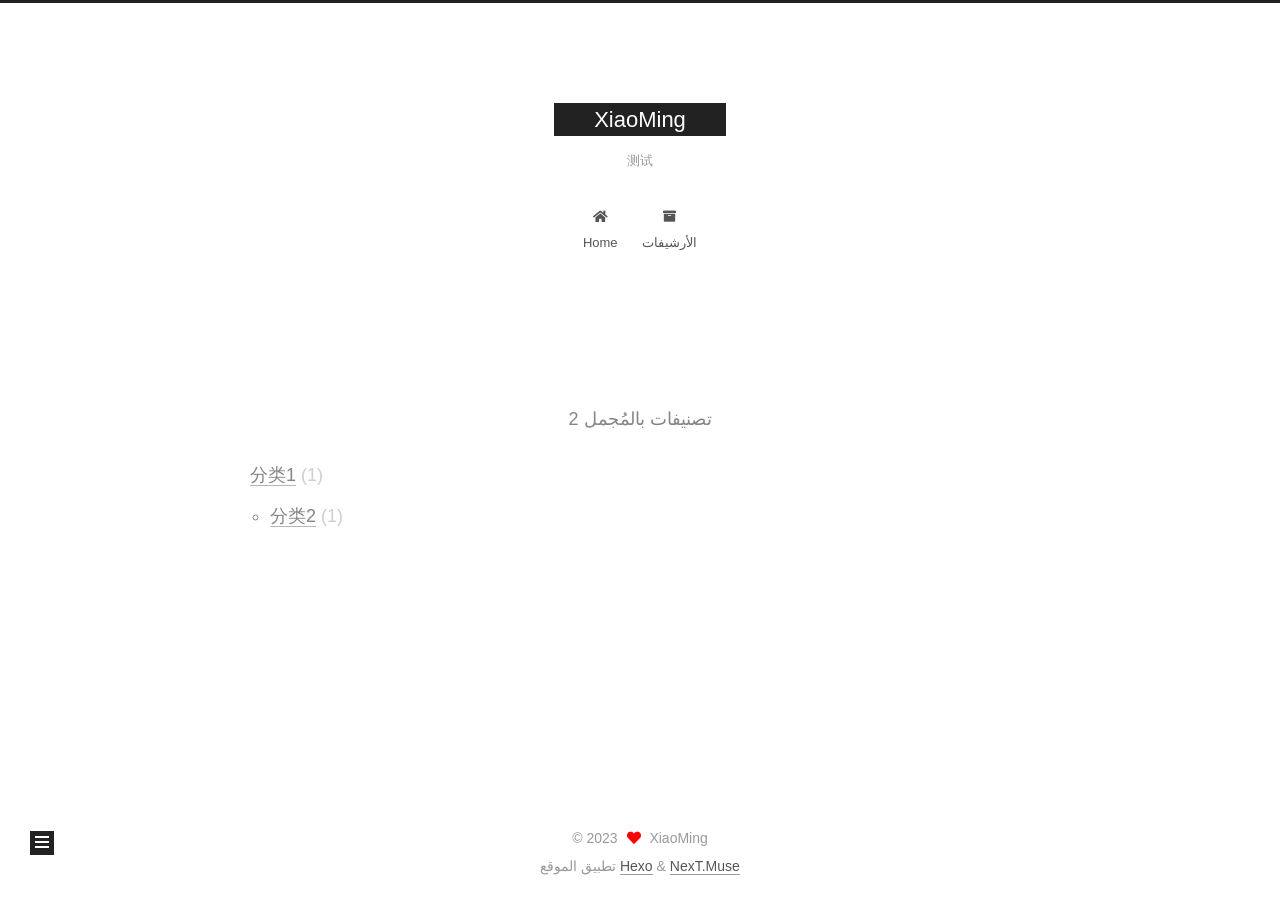
==== categories/index.html @ 048983bc "Site updated: 2023-08-25 06:19:15" ====
<!DOCTYPE html>
<html lang="zh">
<head>
  <meta charset="UTF-8">
<meta name="viewport" content="width=device-width, initial-scale=1, maximum-scale=2">
<meta name="theme-color" content="#222">
<meta name="generator" content="Hexo 6.3.0">
  <link rel="apple-touch-icon" sizes="180x180" href="/images/apple-touch-icon-next.png">
  <link rel="icon" type="image/png" sizes="32x32" href="/images/favicon-32x32-next.png">
  <link rel="icon" type="image/png" sizes="16x16" href="/images/favicon-16x16-next.png">
  <link rel="mask-icon" href="/images/logo.svg" color="#222">

<link rel="stylesheet" href="/css/main.css">


<link rel="stylesheet" href="/lib/font-awesome/css/all.min.css">

<script id="hexo-configurations">
    var NexT = window.NexT || {};
    var CONFIG = {"hostname":"example.com","root":"/","scheme":"Muse","version":"7.8.0","exturl":false,"sidebar":{"position":"left","display":"post","padding":18,"offset":12,"onmobile":false},"copycode":{"enable":false,"show_result":false,"style":null},"back2top":{"enable":true,"sidebar":false,"scrollpercent":false},"bookmark":{"enable":false,"color":"#222","save":"auto"},"fancybox":false,"mediumzoom":false,"lazyload":false,"pangu":false,"comments":{"style":"tabs","active":null,"storage":true,"lazyload":false,"nav":null},"algolia":{"hits":{"per_page":10},"labels":{"input_placeholder":"Search for Posts","hits_empty":"We didn't find any results for the search: ${query}","hits_stats":"${hits} results found in ${time} ms"}},"localsearch":{"enable":false,"trigger":"auto","top_n_per_article":1,"unescape":false,"preload":false},"motion":{"enable":true,"async":false,"transition":{"post_block":"fadeIn","post_header":"slideDownIn","post_body":"slideDownIn","coll_header":"slideLeftIn","sidebar":"slideUpIn"}}};
  </script>

  <meta name="description" content="小明的个人博客">
<meta property="og:type" content="website">
<meta property="og:title" content="XiaoMing">
<meta property="og:url" content="http://example.com/categories/index.html">
<meta property="og:site_name" content="XiaoMing">
<meta property="og:description" content="小明的个人博客">
<meta property="og:locale">
<meta property="article:published_time" content="2023-08-24T21:47:44.848Z">
<meta property="article:modified_time" content="2023-08-24T21:47:44.848Z">
<meta property="article:author" content="XiaoMing">
<meta property="article:tag" content="测试">
<meta name="twitter:card" content="summary">

<link rel="canonical" href="http://example.com/categories/">


<script id="page-configurations">
  // https://hexo.io/docs/variables.html
  CONFIG.page = {
    sidebar: "",
    isHome : false,
    isPost : false,
    lang   : 'zh'
  };
</script>

  <title>تصنيف | XiaoMing
</title>
  






  <noscript>
  <style>
  .use-motion .brand,
  .use-motion .menu-item,
  .sidebar-inner,
  .use-motion .post-block,
  .use-motion .pagination,
  .use-motion .comments,
  .use-motion .post-header,
  .use-motion .post-body,
  .use-motion .collection-header { opacity: initial; }

  .use-motion .site-title,
  .use-motion .site-subtitle {
    opacity: initial;
    top: initial;
  }

  .use-motion .logo-line-before i { left: initial; }
  .use-motion .logo-line-after i { right: initial; }
  </style>
</noscript>

</head>

<body itemscope itemtype="http://schema.org/WebPage">
  <div class="container use-motion">
    <div class="headband"></div>

    <header class="header" itemscope itemtype="http://schema.org/WPHeader">
      <div class="header-inner"><div class="site-brand-container">
  <div class="site-nav-toggle">
    <div class="toggle" aria-label="تشغيل شريط التصفح">
      <span class="toggle-line toggle-line-first"></span>
      <span class="toggle-line toggle-line-middle"></span>
      <span class="toggle-line toggle-line-last"></span>
    </div>
  </div>

  <div class="site-meta">

    <a href="/" class="brand" rel="start">
      <span class="logo-line-before"><i></i></span>
      <h1 class="site-title">XiaoMing</h1>
      <span class="logo-line-after"><i></i></span>
    </a>
      <p class="site-subtitle" itemprop="description">测试</p>
  </div>

  <div class="site-nav-right">
    <div class="toggle popup-trigger">
    </div>
  </div>
</div>




<nav class="site-nav">
  <ul id="menu" class="main-menu menu">
        <li class="menu-item menu-item-home">

    <a href="/" rel="section"><i class="fa fa-home fa-fw"></i>Home</a>

  </li>
        <li class="menu-item menu-item-archives">

    <a href="/archives/" rel="section"><i class="fa fa-archive fa-fw"></i>الأرشيفات</a>

  </li>
  </ul>
</nav>




</div>
    </header>

    
  <div class="back-to-top">
    <i class="fa fa-arrow-up"></i>
    <span>0%</span>
  </div>


    <main class="main">
      <div class="main-inner">
        <div class="content-wrap">
          
  
  

          <div class="content page posts-expand">
            

    
    
    
    <div class="post-block" lang="zh">
      <header class="post-header">

<h1 class="post-title" itemprop="name headline">
</h1>

<div class="post-meta">
  

</div>

</header>

      
      
      
      <div class="post-body">
          <div class="category-all-page">
            <div class="category-all-title">
              2 تصنيفات بالمُجمل
            </div>
            <div class="category-all">
              <ul class="category-list"><li class="category-list-item"><a class="category-list-link" href="/categories/%E5%88%86%E7%B1%BB1/">分类1</a><span class="category-list-count">1</span><ul class="category-list-child"><li class="category-list-item"><a class="category-list-link" href="/categories/%E5%88%86%E7%B1%BB1/%E5%88%86%E7%B1%BB2/">分类2</a><span class="category-list-count">1</span></li></ul></li></ul>
            </div>
          </div>
        
      </div>
      
      
      
    </div>
    

    
    
    


          </div>
          

<script>
  window.addEventListener('tabs:register', () => {
    let { activeClass } = CONFIG.comments;
    if (CONFIG.comments.storage) {
      activeClass = localStorage.getItem('comments_active') || activeClass;
    }
    if (activeClass) {
      let activeTab = document.querySelector(`a[href="#comment-${activeClass}"]`);
      if (activeTab) {
        activeTab.click();
      }
    }
  });
  if (CONFIG.comments.storage) {
    window.addEventListener('tabs:click', event => {
      if (!event.target.matches('.tabs-comment .tab-content .tab-pane')) return;
      let commentClass = event.target.classList[1];
      localStorage.setItem('comments_active', commentClass);
    });
  }
</script>

        </div>
          
  
  <div class="toggle sidebar-toggle">
    <span class="toggle-line toggle-line-first"></span>
    <span class="toggle-line toggle-line-middle"></span>
    <span class="toggle-line toggle-line-last"></span>
  </div>

  <aside class="sidebar">
    <div class="sidebar-inner">

      <ul class="sidebar-nav motion-element">
        <li class="sidebar-nav-toc">
          المحتويات
        </li>
        <li class="sidebar-nav-overview">
          عام
        </li>
      </ul>

      <!--noindex-->
      <div class="post-toc-wrap sidebar-panel">
      </div>
      <!--/noindex-->

      <div class="site-overview-wrap sidebar-panel">
        <div class="site-author motion-element" itemprop="author" itemscope itemtype="http://schema.org/Person">
  <p class="site-author-name" itemprop="name">XiaoMing</p>
  <div class="site-description" itemprop="description">小明的个人博客</div>
</div>
<div class="site-state-wrap motion-element">
  <nav class="site-state">
      <div class="site-state-item site-state-posts">
          <a href="/archives/">
        
          <span class="site-state-item-count">1</span>
          <span class="site-state-item-name">المقالات</span>
        </a>
      </div>
      <div class="site-state-item site-state-categories">
            <a href="/categories/">
        <span class="site-state-item-count">2</span>
        <span class="site-state-item-name">التصنيفات</span></a>
      </div>
      <div class="site-state-item site-state-tags">
            <a href="/tags/">
        <span class="site-state-item-count">3</span>
        <span class="site-state-item-name">الوسوم</span></a>
      </div>
  </nav>
</div>



      </div>

    </div>
  </aside>
  <div id="sidebar-dimmer"></div>


      </div>
    </main>

    <footer class="footer">
      <div class="footer-inner">
        

        

<div class="copyright">
  
  &copy; 
  <span itemprop="copyrightYear">2023</span>
  <span class="with-love">
    <i class="fa fa-heart"></i>
  </span>
  <span class="author" itemprop="copyrightHolder">XiaoMing</span>
</div>
  <div class="powered-by">تطبيق الموقع <a href="https://hexo.io/" class="theme-link" rel="noopener" target="_blank">Hexo</a> & <a href="https://muse.theme-next.org/" class="theme-link" rel="noopener" target="_blank">NexT.Muse</a>
  </div>

        








      </div>
    </footer>
  </div>

  
  <script src="/lib/anime.min.js"></script>
  <script src="/lib/velocity/velocity.min.js"></script>
  <script src="/lib/velocity/velocity.ui.min.js"></script>

<script src="/js/utils.js"></script>

<script src="/js/motion.js"></script>


<script src="/js/schemes/muse.js"></script>


<script src="/js/next-boot.js"></script>




  















  

  

</body>
</html>
---- css/main.css ----
:root {
  --body-bg-color: #fff;
  --content-bg-color: #fff;
  --card-bg-color: #f5f5f5;
  --text-color: #555;
  --blockquote-color: #666;
  --link-color: #555;
  --link-hover-color: #222;
  --brand-color: #fff;
  --brand-hover-color: #fff;
  --table-row-odd-bg-color: #f9f9f9;
  --table-row-hover-bg-color: #f5f5f5;
  --menu-item-bg-color: #f5f5f5;
  --btn-default-bg: #222;
  --btn-default-color: #fff;
  --btn-default-border-color: #222;
  --btn-default-hover-bg: #fff;
  --btn-default-hover-color: #222;
  --btn-default-hover-border-color: #222;
}
html {
  line-height: 1.15; /* 1 */
  -webkit-text-size-adjust: 100%; /* 2 */
}
body {
  margin: 0;
}
main {
  display: block;
}
h1 {
  font-size: 2em;
  margin: 0.67em 0;
}
hr {
  box-sizing: content-box; /* 1 */
  height: 0; /* 1 */
  overflow: visible; /* 2 */
}
pre {
  font-family: monospace, monospace; /* 1 */
  font-size: 1em; /* 2 */
}
a {
  background: transparent;
}
abbr[title] {
  border-bottom: none; /* 1 */
  text-decoration: underline; /* 2 */
  text-decoration: underline dotted; /* 2 */
}
b,
strong {
  font-weight: bolder;
}
code,
kbd,
samp {
  font-family: monospace, monospace; /* 1 */
  font-size: 1em; /* 2 */
}
small {
  font-size: 80%;
}
sub,
sup {
  font-size: 75%;
  line-height: 0;
  position: relative;
  vertical-align: baseline;
}
sub {
  bottom: -0.25em;
}
sup {
  top: -0.5em;
}
img {
  border-style: none;
}
button,
input,
optgroup,
select,
textarea {
  font-family: inherit; /* 1 */
  font-size: 100%; /* 1 */
  line-height: 1.15; /* 1 */
  margin: 0; /* 2 */
}
button,
input {
/* 1 */
  overflow: visible;
}
button,
select {
/* 1 */
  text-transform: none;
}
button,
[type='button'],
[type='reset'],
[type='submit'] {
  -webkit-appearance: button;
}
button::-moz-focus-inner,
[type='button']::-moz-focus-inner,
[type='reset']::-moz-focus-inner,
[type='submit']::-moz-focus-inner {
  border-style: none;
  padding: 0;
}
button:-moz-focusring,
[type='button']:-moz-focusring,
[type='reset']:-moz-focusring,
[type='submit']:-moz-focusring {
  outline: 1px dotted ButtonText;
}
fieldset {
  padding: 0.35em 0.75em 0.625em;
}
legend {
  box-sizing: border-box; /* 1 */
  color: inherit; /* 2 */
  display: table; /* 1 */
  max-width: 100%; /* 1 */
  padding: 0; /* 3 */
  white-space: normal; /* 1 */
}
progress {
  vertical-align: baseline;
}
textarea {
  overflow: auto;
}
[type='checkbox'],
[type='radio'] {
  box-sizing: border-box; /* 1 */
  padding: 0; /* 2 */
}
[type='number']::-webkit-inner-spin-button,
[type='number']::-webkit-outer-spin-button {
  height: auto;
}
[type='search'] {
  outline-offset: -2px; /* 2 */
  -webkit-appearance: textfield; /* 1 */
}
[type='search']::-webkit-search-decoration {
  -webkit-appearance: none;
}
::-webkit-file-upload-button {
  font: inherit; /* 2 */
  -webkit-appearance: button; /* 1 */
}
details {
  display: block;
}
summary {
  display: list-item;
}
template {
  display: none;
}
[hidden] {
  display: none;
}
::selection {
  background: #262a30;
  color: #eee;
}
html,
body {
  height: 100%;
}
body {
  background: var(--body-bg-color);
  color: var(--text-color);
  font-family: 'Lato', "PingFang SC", "Microsoft YaHei", sans-serif;
  font-size: 1em;
  line-height: 2;
}
@media (max-width: 991px) {
  body {
    padding-left: 0 !important;
    padding-right: 0 !important;
  }
}
h1,
h2,
h3,
h4,
h5,
h6 {
  font-family: 'Lato', "PingFang SC", "Microsoft YaHei", sans-serif;
  font-weight: bold;
  line-height: 1.5;
  margin: 20px 0 15px;
}
h1 {
  font-size: 1.5em;
}
h2 {
  font-size: 1.375em;
}
h3 {
  font-size: 1.25em;
}
h4 {
  font-size: 1.125em;
}
h5 {
  font-size: 1em;
}
h6 {
  font-size: 0.875em;
}
p {
  margin: 0 0 20px 0;
}
a,
span.exturl {
  border-bottom: 1px solid #999;
  color: var(--link-color);
  outline: 0;
  text-decoration: none;
  overflow-wrap: break-word;
  word-wrap: break-word;
  cursor: pointer;
}
a:hover,
span.exturl:hover {
  border-bottom-color: var(--link-hover-color);
  color: var(--link-hover-color);
}
iframe,
img,
video {
  display: block;
  margin-left: auto;
  margin-right: auto;
  max-width: 100%;
}
hr {
  background-image: repeating-linear-gradient(-45deg, #ddd, #ddd 4px, transparent 4px, transparent 8px);
  border: 0;
  height: 3px;
  margin: 40px 0;
}
blockquote {
  border-left: 4px solid #ddd;
  color: var(--blockquote-color);
  margin: 0;
  padding: 0 15px;
}
blockquote cite::before {
  content: '-';
  padding: 0 5px;
}
dt {
  font-weight: bold;
}
dd {
  margin: 0;
  padding: 0;
}
kbd {
  background-color: #f5f5f5;
  background-image: linear-gradient(#eee, #fff, #eee);
  border: 1px solid #ccc;
  border-radius: 0.2em;
  box-shadow: 0.1em 0.1em 0.2em rgba(0,0,0,0.1);
  color: #555;
  font-family: inherit;
  padding: 0.1em 0.3em;
  white-space: nowrap;
}
.table-container {
  overflow: auto;
}
table {
  border-collapse: collapse;
  border-spacing: 0;
  font-size: 0.875em;
  margin: 0 0 20px 0;
  width: 100%;
}
tbody tr:nth-of-type(odd) {
  background: var(--table-row-odd-bg-color);
}
tbody tr:hover {
  background: var(--table-row-hover-bg-color);
}
caption,
th,
td {
  font-weight: normal;
  padding: 8px;
  vertical-align: middle;
}
th,
td {
  border: 1px solid #ddd;
  border-bottom: 3px solid #ddd;
}
th {
  font-weight: 700;
  padding-bottom: 10px;
}
td {
  border-bottom-width: 1px;
}
.btn {
  background: var(--btn-default-bg);
  border: 2px solid var(--btn-default-border-color);
  border-radius: 0;
  color: var(--btn-default-color);
  display: inline-block;
  font-size: 0.875em;
  line-height: 2;
  padding: 0 20px;
  text-decoration: none;
  transition-property: background-color;
  transition-delay: 0s;
  transition-duration: 0.2s;
  transition-timing-function: ease-in-out;
}
.btn:hover {
  background: var(--btn-default-hover-bg);
  border-color: var(--btn-default-hover-border-color);
  color: var(--btn-default-hover-color);
}
.btn + .btn {
  margin: 0 0 8px 8px;
}
.btn .fa-fw {
  text-align: left;
  width: 1.285714285714286em;
}
.toggle {
  line-height: 0;
}
.toggle .toggle-line {
  background: #fff;
  display: inline-block;
  height: 2px;
  left: 0;
  position: relative;
  top: 0;
  transition: all 0.4s;
  vertical-align: top;
  width: 100%;
}
.toggle .toggle-line:not(:first-child) {
  margin-top: 3px;
}
.toggle.toggle-arrow .toggle-line-first {
  left: 50%;
  top: 2px;
  transform: rotate(45deg);
  width: 50%;
}
.toggle.toggle-arrow .toggle-line-middle {
  left: 2px;
  width: 90%;
}
.toggle.toggle-arrow .toggle-line-last {
  left: 50%;
  top: -2px;
  transform: rotate(-45deg);
  width: 50%;
}
.toggle.toggle-close .toggle-line-first {
  transform: rotate(-45deg);
  top: 5px;
}
.toggle.toggle-close .toggle-line-middle {
  opacity: 0;
}
.toggle.toggle-close .toggle-line-last {
  transform: rotate(45deg);
  top: -5px;
}
.highlight,
pre {
  background: #f7f7f7;
  color: #4d4d4c;
  line-height: 1.6;
  margin: 0 auto 20px;
}
pre,
code {
  font-family: consolas, Menlo, monospace, "PingFang SC", "Microsoft YaHei";
}
code {
  background: #eee;
  border-radius: 3px;
  color: #555;
  padding: 2px 4px;
  overflow-wrap: break-word;
  word-wrap: break-word;
}
.highlight *::selection {
  background: #d6d6d6;
}
.highlight pre {
  border: 0;
  margin: 0;
  padding: 10px 0;
}
.highlight table {
  border: 0;
  margin: 0;
  width: auto;
}
.highlight td {
  border: 0;
  padding: 0;
}
.highlight figcaption {
  background: #eff2f3;
  color: #4d4d4c;
  display: flex;
  font-size: 0.875em;
  justify-content: space-between;
  line-height: 1.2;
  padding: 0.5em;
}
.highlight figcaption a {
  color: #4d4d4c;
}
.highlight figcaption a:hover {
  border-bottom-color: #4d4d4c;
}
.highlight .gutter {
  -moz-user-select: none;
  -ms-user-select: none;
  -webkit-user-select: none;
  user-select: none;
}
.highlight .gutter pre {
  background: #eff2f3;
  color: #869194;
  padding-left: 10px;
  padding-right: 10px;
  text-align: right;
}
.highlight .code pre {
  background: #f7f7f7;
  padding-left: 10px;
  width: 100%;
}
.gist table {
  width: auto;
}
.gist table td {
  border: 0;
}
pre {
  overflow: auto;
  padding: 10px;
}
pre code {
  background: none;
  color: #4d4d4c;
  font-size: 0.875em;
  padding: 0;
  text-shadow: none;
}
pre .deletion {
  background: #fdd;
}
pre .addition {
  background: #dfd;
}
pre .meta {
  color: #eab700;
  -moz-user-select: none;
  -ms-user-select: none;
  -webkit-user-select: none;
  user-select: none;
}
pre .comment {
  color: #8e908c;
}
pre .variable,
pre .attribute,
pre .tag,
pre .name,
pre .regexp,
pre .ruby .constant,
pre .xml .tag .title,
pre .xml .pi,
pre .xml .doctype,
pre .html .doctype,
pre .css .id,
pre .css .class,
pre .css .pseudo {
  color: #c82829;
}
pre .number,
pre .preprocessor,
pre .built_in,
pre .builtin-name,
pre .literal,
pre .params,
pre .constant,
pre .command {
  color: #f5871f;
}
pre .ruby .class .title,
pre .css .rules .attribute,
pre .string,
pre .symbol,
pre .value,
pre .inheritance,
pre .header,
pre .ruby .symbol,
pre .xml .cdata,
pre .special,
pre .formula {
  color: #718c00;
}
pre .title,
pre .css .hexcolor {
  color: #3e999f;
}
pre .function,
pre .python .decorator,
pre .python .title,
pre .ruby .function .title,
pre .ruby .title .keyword,
pre .perl .sub,
pre .javascript .title,
pre .coffeescript .title {
  color: #4271ae;
}
pre .keyword,
pre .javascript .function {
  color: #8959a8;
}
.blockquote-center {
  border-left: none;
  margin: 40px 0;
  padding: 0;
  position: relative;
  text-align: center;
}
.blockquote-center .fa {
  display: block;
  opacity: 0.6;
  position: absolute;
  width: 100%;
}
.blockquote-center .fa-quote-left {
  border-top: 1px solid #ccc;
  text-align: left;
  top: -20px;
}
.blockquote-center .fa-quote-right {
  border-bottom: 1px solid #ccc;
  text-align: right;
  bottom: -20px;
}
.blockquote-center p,
.blockquote-center div {
  text-align: center;
}
.post-body .group-picture img {
  margin: 0 auto;
  padding: 0 3px;
}
.group-picture-row {
  margin-bottom: 6px;
  overflow: hidden;
}
.group-picture-column {
  float: left;
  margin-bottom: 10px;
}
.post-body .label {
  color: #555;
  display: inline;
  padding: 0 2px;
}
.post-body .label.default {
  background: #f0f0f0;
}
.post-body .label.primary {
  background: #efe6f7;
}
.post-body .label.info {
  background: #e5f2f8;
}
.post-body .label.success {
  background: #e7f4e9;
}
.post-body .label.warning {
  background: #fcf6e1;
}
.post-body .label.danger {
  background: #fae8eb;
}
.post-body .tabs {
  margin-bottom: 20px;
}
.post-body .tabs,
.tabs-comment {
  display: block;
  padding-top: 10px;
  position: relative;
}
.post-body .tabs ul.nav-tabs,
.tabs-comment ul.nav-tabs {
  display: flex;
  flex-wrap: wrap;
  margin: 0;
  margin-bottom: -1px;
  padding: 0;
}
@media (max-width: 413px) {
  .post-body .tabs ul.nav-tabs,
  .tabs-comment ul.nav-tabs {
    display: block;
    margin-bottom: 5px;
  }
}
.post-body .tabs ul.nav-tabs li.tab,
.tabs-comment ul.nav-tabs li.tab {
  border-bottom: 1px solid #ddd;
  border-left: 1px solid transparent;
  border-right: 1px solid transparent;
  border-top: 3px solid transparent;
  flex-grow: 1;
  list-style-type: none;
  border-radius: 0 0 0 0;
}
@media (max-width: 413px) {
  .post-body .tabs ul.nav-tabs li.tab,
  .tabs-comment ul.nav-tabs li.tab {
    border-bottom: 1px solid transparent;
    border-left: 3px solid transparent;
    border-right: 1px solid transparent;
    border-top: 1px solid transparent;
  }
}
@media (max-width: 413px) {
  .post-body .tabs ul.nav-tabs li.tab,
  .tabs-comment ul.nav-tabs li.tab {
    border-radius: 0;
  }
}
.post-body .tabs ul.nav-tabs li.tab a,
.tabs-comment ul.nav-tabs li.tab a {
  border-bottom: initial;
  display: block;
  line-height: 1.8;
  outline: 0;
  padding: 0.25em 0.75em;
  text-align: center;
  transition-delay: 0s;
  transition-duration: 0.2s;
  transition-timing-function: ease-out;
}
.post-body .tabs ul.nav-tabs li.tab a i,
.tabs-comment ul.nav-tabs li.tab a i {
  width: 1.285714285714286em;
}
.post-body .tabs ul.nav-tabs li.tab.active,
.tabs-comment ul.nav-tabs li.tab.active {
  border-bottom: 1px solid transparent;
  border-left: 1px solid #ddd;
  border-right: 1px solid #ddd;
  border-top: 3px solid #fc6423;
}
@media (max-width: 413px) {
  .post-body .tabs ul.nav-tabs li.tab.active,
  .tabs-comment ul.nav-tabs li.tab.active {
    border-bottom: 1px solid #ddd;
    border-left: 3px solid #fc6423;
    border-right: 1px solid #ddd;
    border-top: 1px solid #ddd;
  }
}
.post-body .tabs ul.nav-tabs li.tab.active a,
.tabs-comment ul.nav-tabs li.tab.active a {
  color: var(--link-color);
  cursor: default;
}
.post-body .tabs .tab-content .tab-pane,
.tabs-comment .tab-content .tab-pane {
  border: 1px solid #ddd;
  border-top: 0;
  padding: 20px 20px 0 20px;
  border-radius: 0;
}
.post-body .tabs .tab-content .tab-pane:not(.active),
.tabs-comment .tab-content .tab-pane:not(.active) {
  display: none;
}
.post-body .tabs .tab-content .tab-pane.active,
.tabs-comment .tab-content .tab-pane.active {
  display: block;
}
.post-body .tabs .tab-content .tab-pane.active:nth-of-type(1),
.tabs-comment .tab-content .tab-pane.active:nth-of-type(1) {
  border-radius: 0 0 0 0;
}
@media (max-width: 413px) {
  .post-body .tabs .tab-content .tab-pane.active:nth-of-type(1),
  .tabs-comment .tab-content .tab-pane.active:nth-of-type(1) {
    border-radius: 0;
  }
}
.post-body .note {
  border-radius: 3px;
  margin-bottom: 20px;
  padding: 1em;
  position: relative;
  border: 1px solid #eee;
  border-left-width: 5px;
}
.post-body .note h2,
.post-body .note h3,
.post-body .note h4,
.post-body .note h5,
.post-body .note h6 {
  margin-top: 0;
  border-bottom: initial;
  margin-bottom: 0;
  padding-top: 0;
}
.post-body .note p:first-child,
.post-body .note ul:first-child,
.post-body .note ol:first-child,
.post-body .note table:first-child,
.post-body .note pre:first-child,
.post-body .note blockquote:first-child,
.post-body .note img:first-child {
  margin-top: 0;
}
.post-body .note p:last-child,
.post-body .note ul:last-child,
.post-body .note ol:last-child,
.post-body .note table:last-child,
.post-body .note pre:last-child,
.post-body .note blockquote:last-child,
.post-body .note img:last-child {
  margin-bottom: 0;
}
.post-body .note.default {
  border-left-color: #777;
}
.post-body .note.default h2,
.post-body .note.default h3,
.post-body .note.default h4,
.post-body .note.default h5,
.post-body .note.default h6 {
  color: #777;
}
.post-body .note.primary {
  border-left-color: #6f42c1;
}
.post-body .note.primary h2,
.post-body .note.primary h3,
.post-body .note.primary h4,
.post-body .note.primary h5,
.post-body .note.primary h6 {
  color: #6f42c1;
}
.post-body .note.info {
  border-left-color: #428bca;
}
.post-body .note.info h2,
.post-body .note.info h3,
.post-body .note.info h4,
.post-body .note.info h5,
.post-body .note.info h6 {
  color: #428bca;
}
.post-body .note.success {
  border-left-color: #5cb85c;
}
.post-body .note.success h2,
.post-body .note.success h3,
.post-body .note.success h4,
.post-body .note.success h5,
.post-body .note.success h6 {
  color: #5cb85c;
}
.post-body .note.warning {
  border-left-color: #f0ad4e;
}
.post-body .note.warning h2,
.post-body .note.warning h3,
.post-body .note.warning h4,
.post-body .note.warning h5,
.post-body .note.warning h6 {
  color: #f0ad4e;
}
.post-body .note.danger {
  border-left-color: #d9534f;
}
.post-body .note.danger h2,
.post-body .note.danger h3,
.post-body .note.danger h4,
.post-body .note.danger h5,
.post-body .note.danger h6 {
  color: #d9534f;
}
.pagination .prev,
.pagination .next,
.pagination .page-number,
.pagination .space {
  display: inline-block;
  margin: 0 10px;
  padding: 0 11px;
  position: relative;
  top: -1px;
}
@media (max-width: 767px) {
  .pagination .prev,
  .pagination .next,
  .pagination .page-number,
  .pagination .space {
    margin: 0 5px;
  }
}
.pagination {
  border-top: 1px solid #eee;
  margin: 120px 0 0;
  text-align: center;
}
.pagination .prev,
.pagination .next,
.pagination .page-number {
  border-bottom: 0;
  border-top: 1px solid #eee;
  transition-property: border-color;
  transition-delay: 0s;
  transition-duration: 0.2s;
  transition-timing-function: ease-in-out;
}
.pagination .prev:hover,
.pagination .next:hover,
.pagination .page-number:hover {
  border-top-color: #222;
}
.pagination .space {
  margin: 0;
  padding: 0;
}
.pagination .prev {
  margin-left: 0;
}
.pagination .next {
  margin-right: 0;
}
.pagination .page-number.current {
  background: #ccc;
  border-top-color: #ccc;
  color: #fff;
}
@media (max-width: 767px) {
  .pagination {
    border-top: none;
  }
  .pagination .prev,
  .pagination .next,
  .pagination .page-number {
    border-bottom: 1px solid #eee;
    border-top: 0;
    margin-bottom: 10px;
    padding: 0 10px;
  }
  .pagination .prev:hover,
  .pagination .next:hover,
  .pagination .page-number:hover {
    border-bottom-color: #222;
  }
}
.comments {
  margin-top: 60px;
  overflow: hidden;
}
.comment-button-group {
  display: flex;
  flex-wrap: wrap-reverse;
  justify-content: center;
  margin: 1em 0;
}
.comment-button-group .comment-button {
  margin: 0.1em 0.2em;
}
.comment-button-group .comment-button.active {
  background: var(--btn-default-hover-bg);
  border-color: var(--btn-default-hover-border-color);
  color: var(--btn-default-hover-color);
}
.comment-position {
  display: none;
}
.comment-position.active {
  display: block;
}
.tabs-comment {
  background: var(--content-bg-color);
  margin-top: 4em;
  padding-top: 0;
}
.tabs-comment .comments {
  border: 0;
  box-shadow: none;
  margin-top: 0;
  padding-top: 0;
}
.container {
  min-height: 100%;
  position: relative;
}
.main-inner {
  margin: 0 auto;
  width: 700px;
}
@media (min-width: 1200px) {
  .main-inner {
    width: 800px;
  }
}
@media (min-width: 1600px) {
  .main-inner {
    width: 900px;
  }
}
@media (max-width: 767px) {
  .content-wrap {
    padding: 0 20px;
  }
}
.header {
  background: transparent;
}
.header-inner {
  margin: 0 auto;
  width: 700px;
}
@media (min-width: 1200px) {
  .header-inner {
    width: 800px;
  }
}
@media (min-width: 1600px) {
  .header-inner {
    width: 900px;
  }
}
.site-brand-container {
  display: flex;
  flex-shrink: 0;
  padding: 0 10px;
}
.headband {
  background: #222;
  height: 3px;
}
.site-meta {
  flex-grow: 1;
  text-align: center;
}
@media (max-width: 767px) {
  .site-meta {
    text-align: center;
  }
}
.brand {
  border-bottom: none;
  color: var(--brand-color);
  display: inline-block;
  line-height: 1.375em;
  padding: 0 40px;
  position: relative;
}
.brand:hover {
  color: var(--brand-hover-color);
}
.site-title {
  font-family: 'Lato', "PingFang SC", "Microsoft YaHei", sans-serif;
  font-size: 1.375em;
  font-weight: normal;
  margin: 0;
}
.site-subtitle {
  color: #999;
  font-size: 0.8125em;
  margin: 10px 0;
}
.use-motion .brand {
  opacity: 0;
}
.use-motion .site-title,
.use-motion .site-subtitle,
.use-motion .custom-logo-image {
  opacity: 0;
  position: relative;
  top: -10px;
}
.site-nav-toggle,
.site-nav-right {
  display: none;
}
@media (max-width: 767px) {
  .site-nav-toggle,
  .site-nav-right {
    display: flex;
    flex-direction: column;
    justify-content: center;
  }
}
.site-nav-toggle .toggle,
.site-nav-right .toggle {
  color: var(--text-color);
  padding: 10px;
  width: 22px;
}
.site-nav-toggle .toggle .toggle-line,
.site-nav-right .toggle .toggle-line {
  background: var(--text-color);
  border-radius: 1px;
}
.site-nav {
  display: block;
}
@media (max-width: 767px) {
  .site-nav {
    clear: both;
    display: none;
  }
}
.site-nav.site-nav-on {
  display: block;
}
.menu {
  margin-top: 20px;
  padding-left: 0;
  text-align: center;
}
.menu-item {
  display: inline-block;
  list-style: none;
  margin: 0 10px;
}
@media (max-width: 767px) {
  .menu-item {
    display: block;
    margin-top: 10px;
  }
  .menu-item.menu-item-search {
    display: none;
  }
}
.menu-item a,
.menu-item span.exturl {
  border-bottom: 0;
  display: block;
  font-size: 0.8125em;
  transition-property: border-color;
  transition-delay: 0s;
  transition-duration: 0.2s;
  transition-timing-function: ease-in-out;
}
@media (hover: none) {
  .menu-item a:hover,
  .menu-item span.exturl:hover {
    border-bottom-color: transparent !important;
  }
}
.menu-item .fa,
.menu-item .fab,
.menu-item .far,
.menu-item .fas {
  margin-right: 8px;
}
.menu-item .badge {
  display: inline-block;
  font-weight: bold;
  line-height: 1;
  margin-left: 0.35em;
  margin-top: 0.35em;
  text-align: center;
  white-space: nowrap;
}
@media (max-width: 767px) {
  .menu-item .badge {
    float: right;
    margin-left: 0;
  }
}
.menu-item-active a,
.menu .menu-item a:hover,
.menu .menu-item span.exturl:hover {
  background: var(--menu-item-bg-color);
}
.use-motion .menu-item {
  opacity: 0;
}
.sidebar {
  background: #222;
  bottom: 0;
  box-shadow: inset 0 2px 6px #000;
  position: fixed;
  top: 0;
}
@media (max-width: 991px) {
  .sidebar {
    display: none;
  }
}
.sidebar-inner {
  color: #999;
  padding: 18px 10px;
  text-align: center;
}
.cc-license {
  margin-top: 10px;
  text-align: center;
}
.cc-license .cc-opacity {
  border-bottom: none;
  opacity: 0.7;
}
.cc-license .cc-opacity:hover {
  opacity: 0.9;
}
.cc-license img {
  display: inline-block;
}
.site-author-image {
  border: 2px solid #333;
  display: block;
  margin: 0 auto;
  max-width: 96px;
  padding: 2px;
}
.site-author-name {
  color: #f5f5f5;
  font-weight: normal;
  margin: 5px 0 0;
  text-align: center;
}
.site-description {
  color: #999;
  font-size: 1em;
  margin-top: 5px;
  text-align: center;
}
.links-of-author {
  margin-top: 15px;
}
.links-of-author a,
.links-of-author span.exturl {
  border-bottom-color: #555;
  display: inline-block;
  font-size: 0.8125em;
  margin-bottom: 10px;
  margin-right: 10px;
  vertical-align: middle;
}
.links-of-author a::before,
.links-of-author span.exturl::before {
  background: #7e3d26;
  border-radius: 50%;
  content: ' ';
  display: inline-block;
  height: 4px;
  margin-right: 3px;
  vertical-align: middle;
  width: 4px;
}
.sidebar-button {
  margin-top: 15px;
}
.sidebar-button a {
  border: 1px solid #fc6423;
  border-radius: 4px;
  color: #fc6423;
  display: inline-block;
  padding: 0 15px;
}
.sidebar-button a .fa,
.sidebar-button a .fab,
.sidebar-button a .far,
.sidebar-button a .fas {
  margin-right: 5px;
}
.sidebar-button a:hover {
  background: #fc6423;
  border: 1px solid #fc6423;
  color: #fff;
}
.sidebar-button a:hover .fa,
.sidebar-button a:hover .fab,
.sidebar-button a:hover .far,
.sidebar-button a:hover .fas {
  color: #fff;
}
.links-of-blogroll {
  font-size: 0.8125em;
  margin-top: 10px;
}
.links-of-blogroll-title {
  font-size: 0.875em;
  font-weight: 600;
  margin-top: 0;
}
.links-of-blogroll-list {
  list-style: none;
  margin: 0;
  padding: 0;
}
#sidebar-dimmer {
  display: none;
}
@media (max-width: 767px) {
  #sidebar-dimmer {
    background: #000;
    display: block;
    height: 100%;
    left: 100%;
    opacity: 0;
    position: fixed;
    top: 0;
    width: 100%;
    z-index: 1100;
  }
  .sidebar-active + #sidebar-dimmer {
    opacity: 0.7;
    transform: translateX(-100%);
    transition: opacity 0.5s;
  }
}
.sidebar-nav {
  margin: 0;
  padding-bottom: 20px;
  padding-left: 0;
}
.sidebar-nav li {
  border-bottom: 1px solid transparent;
  color: #666;
  cursor: pointer;
  display: inline-block;
  font-size: 0.875em;
}
.sidebar-nav li.sidebar-nav-overview {
  margin-left: 10px;
}
.sidebar-nav li:hover {
  color: #f5f5f5;
}
.sidebar-nav .sidebar-nav-active {
  border-bottom-color: #87daff;
  color: #87daff;
}
.sidebar-nav .sidebar-nav-active:hover {
  color: #87daff;
}
.sidebar-panel {
  display: none;
  overflow-x: hidden;
  overflow-y: auto;
}
.sidebar-panel-active {
  display: block;
}
.sidebar-toggle {
  background: #222;
  bottom: 45px;
  cursor: pointer;
  height: 14px;
  left: 30px;
  padding: 5px;
  position: fixed;
  width: 14px;
  z-index: 1300;
}
@media (max-width: 991px) {
  .sidebar-toggle {
    left: 20px;
    opacity: 0.8;
    display: none;
  }
}
.sidebar-toggle:hover .toggle-line {
  background: #87daff;
}
.post-toc {
  font-size: 0.875em;
}
.post-toc ol {
  list-style: none;
  margin: 0;
  padding: 0 2px 5px 10px;
  text-align: left;
}
.post-toc ol > ol {
  padding-left: 0;
}
.post-toc ol a {
  transition-property: all;
  transition-delay: 0s;
  transition-duration: 0.2s;
  transition-timing-function: ease-in-out;
}
.post-toc .nav-item {
  line-height: 1.8;
  overflow: hidden;
  text-overflow: ellipsis;
  white-space: nowrap;
}
.post-toc .nav .nav-child {
  display: none;
}
.post-toc .nav .active > .nav-child {
  display: block;
}
.post-toc .nav .active-current > .nav-child {
  display: block;
}
.post-toc .nav .active-current > .nav-child > .nav-item {
  display: block;
}
.post-toc .nav .active > a {
  border-bottom-color: #87daff;
  color: #87daff;
}
.post-toc .nav .active-current > a {
  color: #87daff;
}
.post-toc .nav .active-current > a:hover {
  color: #87daff;
}
.site-state {
  display: flex;
  justify-content: center;
  line-height: 1.4;
  margin-top: 10px;
  overflow: hidden;
  text-align: center;
  white-space: nowrap;
}
.site-state-item {
  padding: 0 15px;
}
.site-state-item:not(:first-child) {
  border-left: 1px solid #333;
}
.site-state-item a {
  border-bottom: none;
}
.site-state-item-count {
  display: block;
  font-size: 1.25em;
  font-weight: 600;
  text-align: center;
}
.site-state-item-name {
  color: inherit;
  font-size: 0.875em;
}
.footer {
  color: #999;
  font-size: 0.875em;
  padding: 20px 0;
}
.footer.footer-fixed {
  bottom: 0;
  left: 0;
  position: absolute;
  right: 0;
}
.footer-inner {
  box-sizing: border-box;
  margin: 0 auto;
  text-align: center;
  width: 700px;
}
@media (min-width: 1200px) {
  .footer-inner {
    width: 800px;
  }
}
@media (min-width: 1600px) {
  .footer-inner {
    width: 900px;
  }
}
.languages {
  display: inline-block;
  font-size: 1.125em;
  position: relative;
}
.languages .lang-select-label span {
  margin: 0 0.5em;
}
.languages .lang-select {
  height: 100%;
  left: 0;
  opacity: 0;
  position: absolute;
  top: 0;
  width: 100%;
}
.with-love {
  color: #ff0000;
  display: inline-block;
  margin: 0 5px;
}
.powered-by,
.theme-info {
  display: inline-block;
}
@-moz-keyframes iconAnimate {
  0%, 100% {
    transform: scale(1);
  }
  10%, 30% {
    transform: scale(0.9);
  }
  20%, 40%, 60%, 80% {
    transform: scale(1.1);
  }
  50%, 70% {
    transform: scale(1.1);
  }
}
@-webkit-keyframes iconAnimate {
  0%, 100% {
    transform: scale(1);
  }
  10%, 30% {
    transform: scale(0.9);
  }
  20%, 40%, 60%, 80% {
    transform: scale(1.1);
  }
  50%, 70% {
    transform: scale(1.1);
  }
}
@-o-keyframes iconAnimate {
  0%, 100% {
    transform: scale(1);
  }
  10%, 30% {
    transform: scale(0.9);
  }
  20%, 40%, 60%, 80% {
    transform: scale(1.1);
  }
  50%, 70% {
    transform: scale(1.1);
  }
}
@keyframes iconAnimate {
  0%, 100% {
    transform: scale(1);
  }
  10%, 30% {
    transform: scale(0.9);
  }
  20%, 40%, 60%, 80% {
    transform: scale(1.1);
  }
  50%, 70% {
    transform: scale(1.1);
  }
}
.back-to-top {
  font-size: 12px;
  text-align: center;
  transition-delay: 0s;
  transition-duration: 0.2s;
  transition-timing-function: ease-in-out;
}
.back-to-top {
  background: #222;
  bottom: -100px;
  box-sizing: border-box;
  color: #fff;
  cursor: pointer;
  left: 30px;
  opacity: 1;
  padding: 0 6px;
  position: fixed;
  transition-property: bottom;
  z-index: 1300;
  width: 24px;
}
.back-to-top span {
  display: none;
}
.back-to-top:hover {
  color: #87daff;
}
.back-to-top.back-to-top-on {
  bottom: 19px;
}
@media (max-width: 991px) {
  .back-to-top {
    left: 20px;
    opacity: 0.8;
  }
}
.post-body {
  font-family: 'Lato', "PingFang SC", "Microsoft YaHei", sans-serif;
  overflow-wrap: break-word;
  word-wrap: break-word;
}
@media (min-width: 1200px) {
  .post-body {
    font-size: 1.125em;
  }
}
.post-body .exturl .fa {
  font-size: 0.875em;
  margin-left: 4px;
}
.post-body .image-caption,
.post-body .figure .caption {
  color: #999;
  font-size: 0.875em;
  font-weight: bold;
  line-height: 1;
  margin: -20px auto 15px;
  text-align: center;
}
.post-sticky-flag {
  display: inline-block;
  transform: rotate(30deg);
}
.post-button {
  margin-top: 40px;
  text-align: center;
}
.use-motion .post-block,
.use-motion .pagination,
.use-motion .comments {
  opacity: 0;
}
.use-motion .post-header {
  opacity: 0;
}
.use-motion .post-body {
  opacity: 0;
}
.use-motion .collection-header {
  opacity: 0;
}
.posts-collapse {
  margin-left: 35px;
  position: relative;
}
@media (max-width: 767px) {
  .posts-collapse {
    margin-left: 0px;
    margin-right: 0px;
  }
}
.posts-collapse .collection-title {
  font-size: 1.125em;
  position: relative;
}
.posts-collapse .collection-title::before {
  background: #999;
  border: 1px solid #fff;
  border-radius: 50%;
  content: ' ';
  height: 10px;
  left: 0;
  margin-left: -6px;
  margin-top: -4px;
  position: absolute;
  top: 50%;
  width: 10px;
}
.posts-collapse .collection-year {
  font-size: 1.5em;
  font-weight: bold;
  margin: 60px 0;
  position: relative;
}
.posts-collapse .collection-year::before {
  background: #bbb;
  border-radius: 50%;
  content: ' ';
  height: 8px;
  left: 0;
  margin-left: -4px;
  margin-top: -4px;
  position: absolute;
  top: 50%;
  width: 8px;
}
.posts-collapse .collection-header {
  display: block;
  margin: 0 0 0 20px;
}
.posts-collapse .collection-header small {
  color: #bbb;
  margin-left: 5px;
}
.posts-collapse .post-header {
  border-bottom: 1px dashed #ccc;
  margin: 30px 0;
  padding-left: 15px;
  position: relative;
  transition-property: border;
  transition-delay: 0s;
  transition-duration: 0.2s;
  transition-timing-function: ease-in-out;
}
.posts-collapse .post-header::before {
  background: #bbb;
  border: 1px solid #fff;
  border-radius: 50%;
  content: ' ';
  height: 6px;
  left: 0;
  margin-left: -4px;
  position: absolute;
  top: 0.75em;
  transition-property: background;
  width: 6px;
  transition-delay: 0s;
  transition-duration: 0.2s;
  transition-timing-function: ease-in-out;
}
.posts-collapse .post-header:hover {
  border-bottom-color: #666;
}
.posts-collapse .post-header:hover::before {
  background: #222;
}
.posts-collapse .post-meta {
  display: inline;
  font-size: 0.75em;
  margin-right: 10px;
}
.posts-collapse .post-title {
  display: inline;
}
.posts-collapse .post-title a,
.posts-collapse .post-title span.exturl {
  border-bottom: none;
  color: var(--link-color);
}
.posts-collapse .post-title .fa-external-link-alt {
  font-size: 0.875em;
  margin-left: 5px;
}
.posts-collapse::before {
  background: #f5f5f5;
  content: ' ';
  height: 100%;
  left: 0;
  margin-left: -2px;
  position: absolute;
  top: 1.25em;
  width: 4px;
}
.post-eof {
  background: #ccc;
  height: 1px;
  margin: 80px auto 60px;
  text-align: center;
  width: 8%;
}
.post-block:last-of-type .post-eof {
  display: none;
}
.content {
  padding-top: 40px;
}
@media (min-width: 992px) {
  .post-body {
    text-align: justify;
  }
}
@media (max-width: 991px) {
  .post-body {
    text-align: justify;
  }
}
.post-body h1,
.post-body h2,
.post-body h3,
.post-body h4,
.post-body h5,
.post-body h6 {
  padding-top: 10px;
}
.post-body h1 .header-anchor,
.post-body h2 .header-anchor,
.post-body h3 .header-anchor,
.post-body h4 .header-anchor,
.post-body h5 .header-anchor,
.post-body h6 .header-anchor {
  border-bottom-style: none;
  color: #ccc;
  float: right;
  margin-left: 10px;
  visibility: hidden;
}
.post-body h1 .header-anchor:hover,
.post-body h2 .header-anchor:hover,
.post-body h3 .header-anchor:hover,
.post-body h4 .header-anchor:hover,
.post-body h5 .header-anchor:hover,
.post-body h6 .header-anchor:hover {
  color: inherit;
}
.post-body h1:hover .header-anchor,
.post-body h2:hover .header-anchor,
.post-body h3:hover .header-anchor,
.post-body h4:hover .header-anchor,
.post-body h5:hover .header-anchor,
.post-body h6:hover .header-anchor {
  visibility: visible;
}
.post-body iframe,
.post-body img,
.post-body video {
  margin-bottom: 20px;
}
.post-body .video-container {
  height: 0;
  margin-bottom: 20px;
  overflow: hidden;
  padding-top: 75%;
  position: relative;
  width: 100%;
}
.post-body .video-container iframe,
.post-body .video-container object,
.post-body .video-container embed {
  height: 100%;
  left: 0;
  margin: 0;
  position: absolute;
  top: 0;
  width: 100%;
}
.post-gallery {
  align-items: center;
  display: grid;
  grid-gap: 10px;
  grid-template-columns: 1fr 1fr 1fr;
  margin-bottom: 20px;
}
@media (max-width: 767px) {
  .post-gallery {
    grid-template-columns: 1fr 1fr;
  }
}
.post-gallery a {
  border: 0;
}
.post-gallery img {
  margin: 0;
}
.posts-expand .post-header {
  font-size: 1.125em;
}
.posts-expand .post-title {
  font-size: 1.5em;
  font-weight: normal;
  margin: initial;
  text-align: center;
  overflow-wrap: break-word;
  word-wrap: break-word;
}
.posts-expand .post-title-link {
  border-bottom: none;
  color: var(--link-color);
  display: inline-block;
  position: relative;
  vertical-align: top;
}
.posts-expand .post-title-link::before {
  background: var(--link-color);
  bottom: 0;
  content: '';
  height: 2px;
  left: 0;
  position: absolute;
  transform: scaleX(0);
  visibility: hidden;
  width: 100%;
  transition-delay: 0s;
  transition-duration: 0.2s;
  transition-timing-function: ease-in-out;
}
.posts-expand .post-title-link:hover::before {
  transform: scaleX(1);
  visibility: visible;
}
.posts-expand .post-title-link .fa-external-link-alt {
  font-size: 0.875em;
  margin-left: 5px;
}
.posts-expand .post-meta {
  color: #999;
  font-family: 'Lato', "PingFang SC", "Microsoft YaHei", sans-serif;
  font-size: 0.75em;
  margin: 3px 0 60px 0;
  text-align: center;
}
.posts-expand .post-meta .post-description {
  font-size: 0.875em;
  margin-top: 2px;
}
.posts-expand .post-meta time {
  border-bottom: 1px dashed #999;
  cursor: pointer;
}
.post-meta .post-meta-item + .post-meta-item::before {
  content: '|';
  margin: 0 0.5em;
}
.post-meta-divider {
  margin: 0 0.5em;
}
.post-meta-item-icon {
  margin-right: 3px;
}
@media (max-width: 991px) {
  .post-meta-item-icon {
    display: inline-block;
  }
}
@media (max-width: 991px) {
  .post-meta-item-text {
    display: none;
  }
}
.post-nav {
  border-top: 1px solid #eee;
  display: flex;
  justify-content: space-between;
  margin-top: 15px;
  padding: 10px 5px 0;
}
.post-nav-item {
  flex: 1;
}
.post-nav-item a {
  border-bottom: none;
  display: block;
  font-size: 0.875em;
  line-height: 1.6;
  position: relative;
}
.post-nav-item a:active {
  top: 2px;
}
.post-nav-item .fa {
  font-size: 0.75em;
}
.post-nav-item:first-child {
  margin-right: 15px;
}
.post-nav-item:first-child .fa {
  margin-right: 5px;
}
.post-nav-item:last-child {
  margin-left: 15px;
  text-align: right;
}
.post-nav-item:last-child .fa {
  margin-left: 5px;
}
.rtl.post-body p,
.rtl.post-body a,
.rtl.post-body h1,
.rtl.post-body h2,
.rtl.post-body h3,
.rtl.post-body h4,
.rtl.post-body h5,
.rtl.post-body h6,
.rtl.post-body li,
.rtl.post-body ul,
.rtl.post-body ol {
  direction: rtl;
  font-family: UKIJ Ekran;
}
.rtl.post-title {
  font-family: UKIJ Ekran;
}
.post-tags {
  margin-top: 40px;
  text-align: center;
}
.post-tags a {
  display: inline-block;
  font-size: 0.8125em;
}
.post-tags a:not(:last-child) {
  margin-right: 10px;
}
.post-widgets {
  border-top: 1px solid #eee;
  margin-top: 15px;
  text-align: center;
}
.wp_rating {
  height: 20px;
  line-height: 20px;
  margin-top: 10px;
  padding-top: 6px;
  text-align: center;
}
.social-like {
  display: flex;
  font-size: 0.875em;
  justify-content: center;
  text-align: center;
}
.reward-container {
  margin: 20px auto;
  padding: 10px 0;
  text-align: center;
  width: 90%;
}
.reward-container button {
  background: transparent;
  border: 1px solid #fc6423;
  border-radius: 0;
  color: #fc6423;
  cursor: pointer;
  line-height: 2;
  outline: 0;
  padding: 0 15px;
  vertical-align: text-top;
}
.reward-container button:hover {
  background: #fc6423;
  border: 1px solid transparent;
  color: #fa9366;
}
#qr {
  padding-top: 20px;
}
#qr a {
  border: 0;
}
#qr img {
  display: inline-block;
  margin: 0.8em 2em 0 2em;
  max-width: 100%;
  width: 180px;
}
#qr p {
  text-align: center;
}
.category-all-page .category-all-title {
  text-align: center;
}
.category-all-page .category-all {
  margin-top: 20px;
}
.category-all-page .category-list {
  list-style: none;
  margin: 0;
  padding: 0;
}
.category-all-page .category-list-item {
  margin: 5px 10px;
}
.category-all-page .category-list-count {
  color: #bbb;
}
.category-all-page .category-list-count::before {
  content: ' (';
  display: inline;
}
.category-all-page .category-list-count::after {
  content: ') ';
  display: inline;
}
.category-all-page .category-list-child {
  padding-left: 10px;
}
.event-list {
  padding: 0;
}
.event-list hr {
  background: #222;
  margin: 20px 0 45px 0;
}
.event-list hr::after {
  background: #222;
  color: #fff;
  content: 'NOW';
  display: inline-block;
  font-weight: bold;
  padding: 0 5px;
  text-align: right;
}
.event-list .event {
  background: #222;
  margin: 20px 0;
  min-height: 40px;
  padding: 15px 0 15px 10px;
}
.event-list .event .event-summary {
  color: #fff;
  margin: 0;
  padding-bottom: 3px;
}
.event-list .event .event-summary::before {
  animation: dot-flash 1s alternate infinite ease-in-out;
  color: #fff;
  content: '\f111';
  display: inline-block;
  font-size: 10px;
  margin-right: 25px;
  vertical-align: middle;
  font-family: 'Font Awesome 5 Free';
  font-weight: 900;
}
.event-list .event .event-relative-time {
  color: #bbb;
  display: inline-block;
  font-size: 12px;
  font-weight: normal;
  padding-left: 12px;
}
.event-list .event .event-details {
  color: #fff;
  display: block;
  line-height: 18px;
  margin-left: 56px;
  padding-bottom: 6px;
  padding-top: 3px;
  text-indent: -24px;
}
.event-list .event .event-details::before {
  color: #fff;
  display: inline-block;
  margin-right: 9px;
  text-align: center;
  text-indent: 0;
  width: 14px;
  font-family: 'Font Awesome 5 Free';
  font-weight: 900;
}
.event-list .event .event-details.event-location::before {
  content: '\f041';
}
.event-list .event .event-details.event-duration::before {
  content: '\f017';
}
.event-list .event-past {
  background: #f5f5f5;
}
.event-list .event-past .event-summary,
.event-list .event-past .event-details {
  color: #bbb;
  opacity: 0.9;
}
.event-list .event-past .event-summary::before,
.event-list .event-past .event-details::before {
  animation: none;
  color: #bbb;
}
@-moz-keyframes dot-flash {
  from {
    opacity: 1;
    transform: scale(1);
  }
  to {
    opacity: 0;
    transform: scale(0.8);
  }
}
@-webkit-keyframes dot-flash {
  from {
    opacity: 1;
    transform: scale(1);
  }
  to {
    opacity: 0;
    transform: scale(0.8);
  }
}
@-o-keyframes dot-flash {
  from {
    opacity: 1;
    transform: scale(1);
  }
  to {
    opacity: 0;
    transform: scale(0.8);
  }
}
@keyframes dot-flash {
  from {
    opacity: 1;
    transform: scale(1);
  }
  to {
    opacity: 0;
    transform: scale(0.8);
  }
}
ul.breadcrumb {
  font-size: 0.75em;
  list-style: none;
  margin: 1em 0;
  padding: 0 2em;
  text-align: center;
}
ul.breadcrumb li {
  display: inline;
}
ul.breadcrumb li + li::before {
  content: '/\00a0';
  font-weight: normal;
  padding: 0.5em;
}
ul.breadcrumb li + li:last-child {
  font-weight: bold;
}
.tag-cloud {
  text-align: center;
}
.tag-cloud a {
  display: inline-block;
  margin: 10px;
}
.tag-cloud a:hover {
  color: var(--link-hover-color) !important;
}
@media (max-width: 767px) {
  .header-inner,
  .main-inner,
  .footer-inner {
    width: auto;
  }
}
.header-inner {
  padding-top: 100px;
}
@media (max-width: 767px) {
  .header-inner {
    padding-top: 50px;
  }
}
.main-inner {
  padding-bottom: 60px;
}
.content {
  padding-top: 70px;
}
@media (max-width: 767px) {
  .content {
    padding-top: 35px;
  }
}
embed {
  display: block;
  margin: 0 auto 25px auto;
}
.custom-logo .site-meta-headline {
  text-align: center;
}
.custom-logo .site-title {
  color: #222;
  margin: 10px auto 0;
}
.custom-logo .site-title a {
  border: 0;
}
.custom-logo-image {
  background: #fff;
  margin: 0 auto;
  max-width: 150px;
  padding: 5px;
}
.brand {
  background: var(--btn-default-bg);
}
@media (max-width: 767px) {
  .site-nav {
    border-bottom: 1px solid #ddd;
    border-top: 1px solid #ddd;
    left: 0;
    margin: 0;
    padding: 0;
    width: 100%;
  }
}
@media (max-width: 767px) {
  .menu {
    text-align: left;
  }
}
.menu-item-active a,
.menu .menu-item a:hover,
.menu .menu-item span.exturl:hover {
  background: transparent;
  border-bottom: 1px solid var(--link-hover-color) !important;
}
@media (max-width: 767px) {
  .menu-item-active a,
  .menu .menu-item a:hover,
  .menu .menu-item span.exturl:hover {
    border-bottom: 1px dotted #ddd !important;
  }
}
@media (max-width: 767px) {
  .menu .menu-item {
    margin: 0 10px;
  }
}
.menu .menu-item a,
.menu .menu-item span.exturl {
  border-bottom: 1px solid transparent;
}
@media (max-width: 767px) {
  .menu .menu-item a,
  .menu .menu-item span.exturl {
    padding: 5px 10px;
  }
}
@media (min-width: 768px) {
  .menu .menu-item .fa,
  .menu .menu-item .fab,
  .menu .menu-item .far,
  .menu .menu-item .fas {
    display: block;
    line-height: 2;
    margin-right: 0;
    width: 100%;
  }
}
.menu .menu-item .badge {
  background: #eee;
  padding: 1px 4px;
}
.sub-menu {
  margin: 10px 0;
}
.sub-menu .menu-item {
  display: inline-block;
}
.sidebar {
  left: -320px;
}
.sidebar.sidebar-active {
  left: 0;
}
.sidebar {
  width: 320px;
  z-index: 1200;
  transition-delay: 0s;
  transition-duration: 0.2s;
  transition-timing-function: ease-out;
}
.sidebar a,
.sidebar span.exturl {
  border-bottom-color: #555;
  color: #999;
}
.sidebar a:hover,
.sidebar span.exturl:hover {
  border-bottom-color: #eee;
  color: #eee;
}
.links-of-blogroll-item {
  padding: 2px 10px;
}
.links-of-blogroll-item a,
.links-of-blogroll-item span.exturl {
  box-sizing: border-box;
  display: inline-block;
  max-width: 280px;
  overflow: hidden;
  text-overflow: ellipsis;
  white-space: nowrap;
}
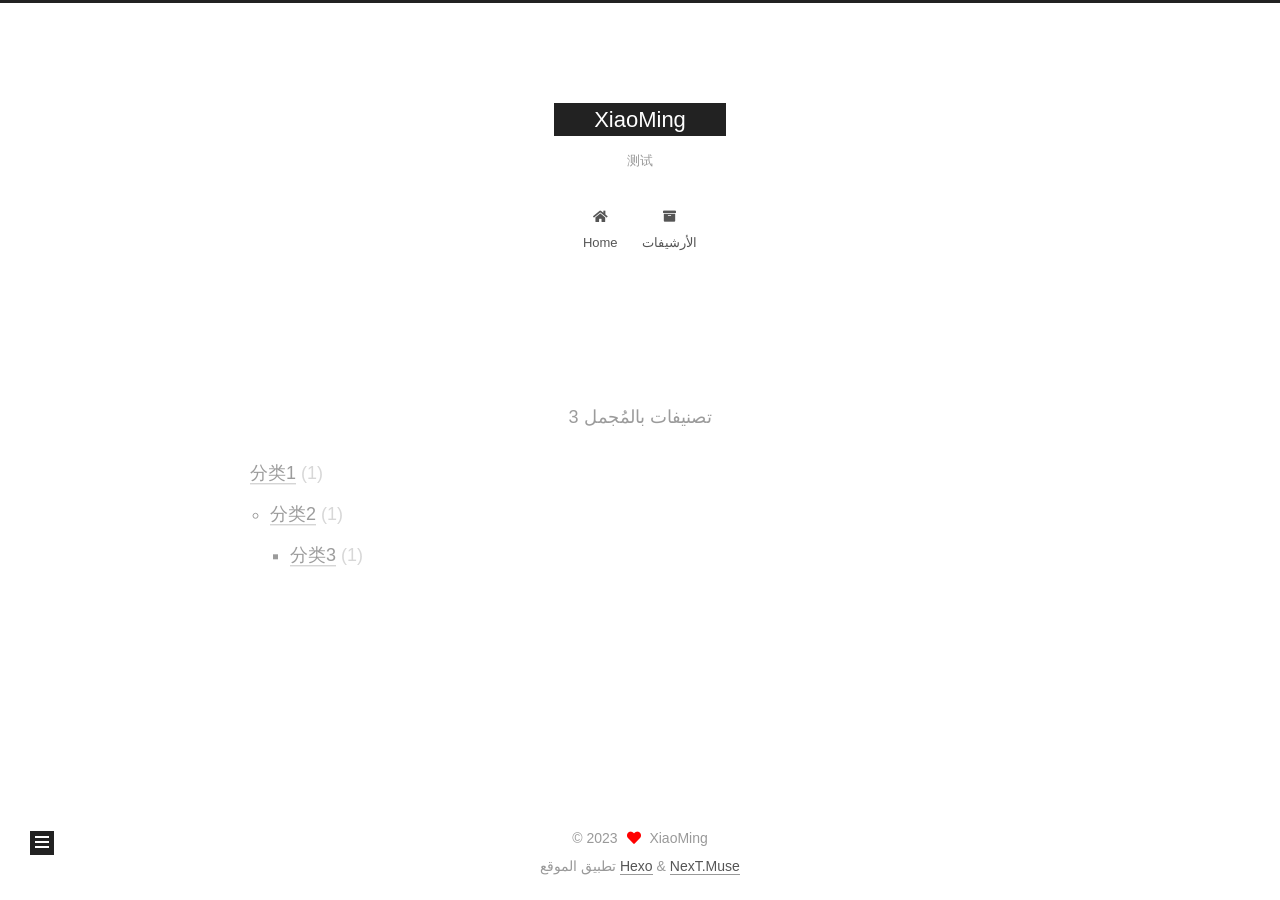
==== commit 37b0580f: "Site updated: 2023-08-25 07:36:26" ====
--- a/categories/index.html
+++ b/categories/index.html
@@ -173,10 +173,10 @@
       <div class="post-body">
           <div class="category-all-page">
             <div class="category-all-title">
-              2 تصنيفات بالمُجمل
+              3 تصنيفات بالمُجمل
             </div>
             <div class="category-all">
-              <ul class="category-list"><li class="category-list-item"><a class="category-list-link" href="/categories/%E5%88%86%E7%B1%BB1/">分类1</a><span class="category-list-count">1</span><ul class="category-list-child"><li class="category-list-item"><a class="category-list-link" href="/categories/%E5%88%86%E7%B1%BB1/%E5%88%86%E7%B1%BB2/">分类2</a><span class="category-list-count">1</span></li></ul></li></ul>
+              <ul class="category-list"><li class="category-list-item"><a class="category-list-link" href="/categories/%E5%88%86%E7%B1%BB1/">分类1</a><span class="category-list-count">1</span><ul class="category-list-child"><li class="category-list-item"><a class="category-list-link" href="/categories/%E5%88%86%E7%B1%BB1/%E5%88%86%E7%B1%BB2/">分类2</a><span class="category-list-count">1</span><ul class="category-list-child"><li class="category-list-item"><a class="category-list-link" href="/categories/%E5%88%86%E7%B1%BB1/%E5%88%86%E7%B1%BB2/%E5%88%86%E7%B1%BB3/">分类3</a><span class="category-list-count">1</span></li></ul></li></ul></li></ul>
             </div>
           </div>
         
@@ -259,7 +259,7 @@
       </div>
       <div class="site-state-item site-state-categories">
             <a href="/categories/">
-        <span class="site-state-item-count">2</span>
+        <span class="site-state-item-count">3</span>
         <span class="site-state-item-name">التصنيفات</span></a>
       </div>
       <div class="site-state-item site-state-tags">
